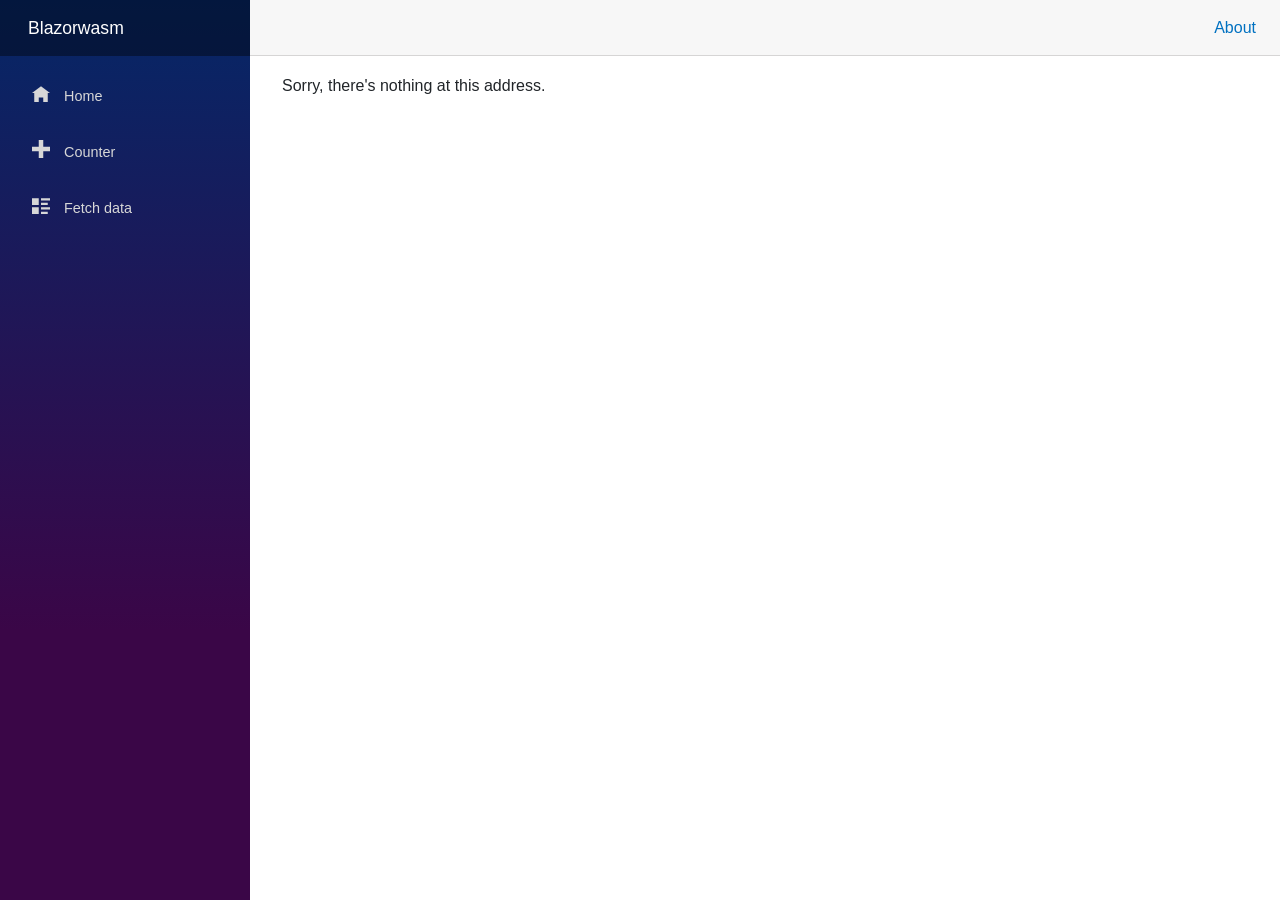
==== index.html @ 3cdfd57c "Deploying to gh-pages from  @ 5145166d13c8aaca1901a6872cc14542c552f240 🚀" ====
<!DOCTYPE html>
<html lang="en">

<head>
    <meta charset="utf-8" />
    <meta name="viewport" content="width=device-width, initial-scale=1.0, maximum-scale=1.0, user-scalable=no" />
    <title>Blazorwasm</title>
    <base href="/" />
    <link href="css/bootstrap/bootstrap.min.css" rel="stylesheet" />
    <link href="css/app.css" rel="stylesheet" />
    <link href="Blazorwasm.styles.css" rel="stylesheet" />
</head>

<body>
    <div id="app">Loading...</div>

    <div id="blazor-error-ui">
        An unhandled error has occurred.
        <a href="" class="reload">Reload</a>
        <a class="dismiss">🗙</a>
    </div>
    <script src="_framework/blazor.webassembly.js"></script>
</body>

</html>
---- css/app.css ----
﻿@import url('open-iconic/font/css/open-iconic-bootstrap.min.css');

html, body {
    font-family: 'Helvetica Neue', Helvetica, Arial, sans-serif;
}

h1:focus {
    outline: none;
}

a, .btn-link {
    color: #0071c1;
}

.btn-primary {
    color: #fff;
    background-color: #1b6ec2;
    border-color: #1861ac;
}

.content {
    padding-top: 1.1rem;
}

.valid.modified:not([type=checkbox]) {
    outline: 1px solid #26b050;
}

.invalid {
    outline: 1px solid red;
}

.validation-message {
    color: red;
}

#blazor-error-ui {
    background: lightyellow;
    bottom: 0;
    box-shadow: 0 -1px 2px rgba(0, 0, 0, 0.2);
    display: none;
    left: 0;
    padding: 0.6rem 1.25rem 0.7rem 1.25rem;
    position: fixed;
    width: 100%;
    z-index: 1000;
}

    #blazor-error-ui .dismiss {
        cursor: pointer;
        position: absolute;
        right: 0.75rem;
        top: 0.5rem;
    }

.blazor-error-boundary {
    background: url([data-uri]) no-repeat 1rem/1.8rem, #b32121;
    padding: 1rem 1rem 1rem 3.7rem;
    color: white;
}

    .blazor-error-boundary::after {
        content: "An error has occurred."
    }
---- Blazorwasm.styles.css ----
/* /Shared/MainLayout.razor.rz.scp.css */
.page[b-43oo3m9f90] {
    position: relative;
    display: flex;
    flex-direction: column;
}

main[b-43oo3m9f90] {
    flex: 1;
}

.sidebar[b-43oo3m9f90] {
    background-image: linear-gradient(180deg, rgb(5, 39, 103) 0%, #3a0647 70%);
}

.top-row[b-43oo3m9f90] {
    background-color: #f7f7f7;
    border-bottom: 1px solid #d6d5d5;
    justify-content: flex-end;
    height: 3.5rem;
    display: flex;
    align-items: center;
}

    .top-row[b-43oo3m9f90]  a, .top-row[b-43oo3m9f90]  .btn-link {
        white-space: nowrap;
        margin-left: 1.5rem;
        text-decoration: none;
    }

    .top-row[b-43oo3m9f90]  a:hover, .top-row[b-43oo3m9f90]  .btn-link:hover {
        text-decoration: underline;
    }

    .top-row[b-43oo3m9f90]  a:first-child {
        overflow: hidden;
        text-overflow: ellipsis;
    }

@media (max-width: 640.98px) {
    .top-row:not(.auth)[b-43oo3m9f90] {
        display: none;
    }

    .top-row.auth[b-43oo3m9f90] {
        justify-content: space-between;
    }

    .top-row[b-43oo3m9f90]  a, .top-row[b-43oo3m9f90]  .btn-link {
        margin-left: 0;
    }
}

@media (min-width: 641px) {
    .page[b-43oo3m9f90] {
        flex-direction: row;
    }

    .sidebar[b-43oo3m9f90] {
        width: 250px;
        height: 100vh;
        position: sticky;
        top: 0;
    }

    .top-row[b-43oo3m9f90] {
        position: sticky;
        top: 0;
        z-index: 1;
    }

    .top-row.auth[b-43oo3m9f90]  a:first-child {
        flex: 1;
        text-align: right;
        width: 0;
    }

    .top-row[b-43oo3m9f90], article[b-43oo3m9f90] {
        padding-left: 2rem !important;
        padding-right: 1.5rem !important;
    }
}
/* /Shared/NavMenu.razor.rz.scp.css */
.navbar-toggler[b-muvk81s5xl] {
    background-color: rgba(255, 255, 255, 0.1);
}

.top-row[b-muvk81s5xl] {
    height: 3.5rem;
    background-color: rgba(0,0,0,0.4);
}

.navbar-brand[b-muvk81s5xl] {
    font-size: 1.1rem;
}

.oi[b-muvk81s5xl] {
    width: 2rem;
    font-size: 1.1rem;
    vertical-align: text-top;
    top: -2px;
}

.nav-item[b-muvk81s5xl] {
    font-size: 0.9rem;
    padding-bottom: 0.5rem;
}

    .nav-item:first-of-type[b-muvk81s5xl] {
        padding-top: 1rem;
    }

    .nav-item:last-of-type[b-muvk81s5xl] {
        padding-bottom: 1rem;
    }

    .nav-item[b-muvk81s5xl]  a {
        color: #d7d7d7;
        border-radius: 4px;
        height: 3rem;
        display: flex;
        align-items: center;
        line-height: 3rem;
    }

.nav-item[b-muvk81s5xl]  a.active {
    background-color: rgba(255,255,255,0.25);
    color: white;
}

.nav-item[b-muvk81s5xl]  a:hover {
    background-color: rgba(255,255,255,0.1);
    color: white;
}

@media (min-width: 641px) {
    .navbar-toggler[b-muvk81s5xl] {
        display: none;
    }

    .collapse[b-muvk81s5xl] {
        /* Never collapse the sidebar for wide screens */
        display: block;
    }
}
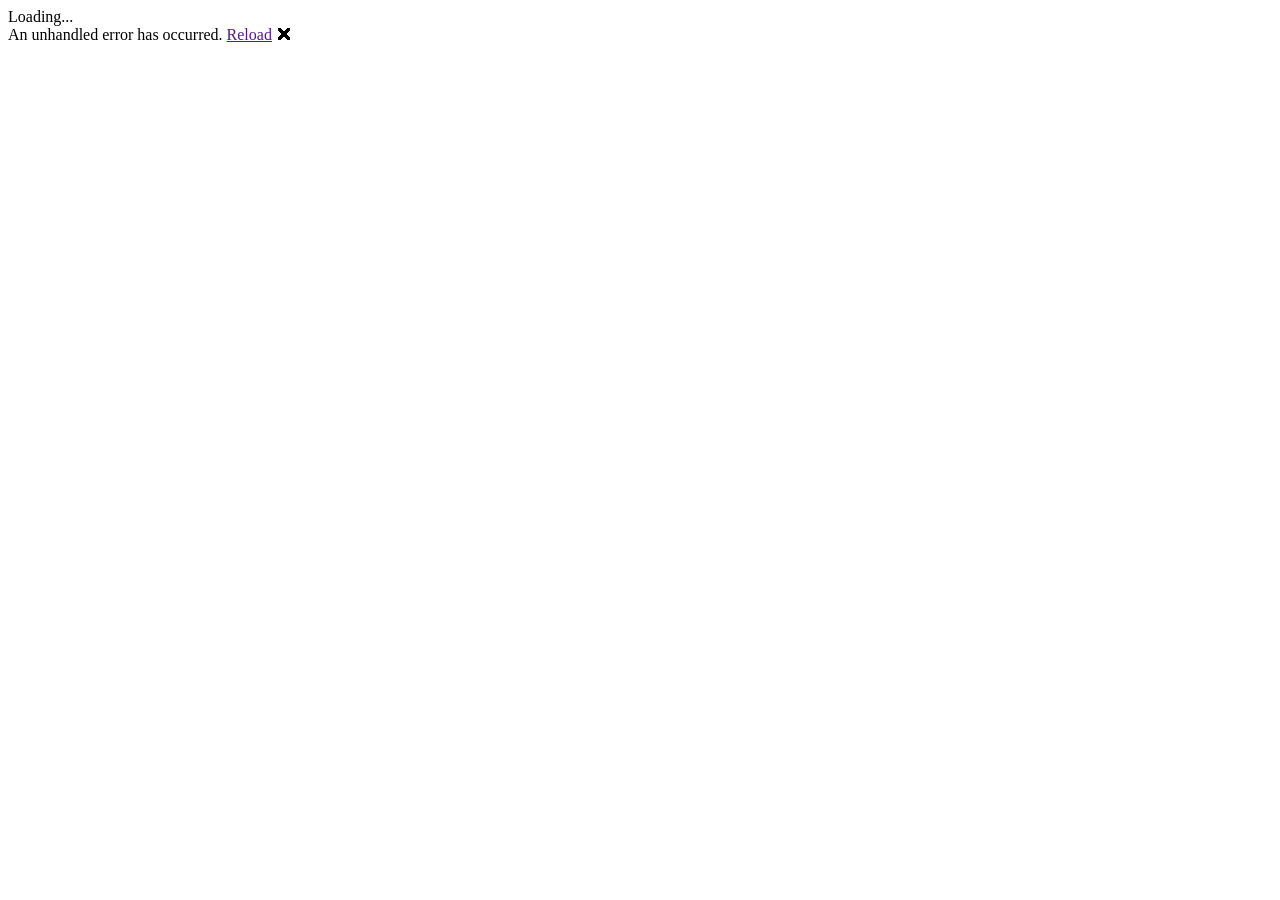
==== commit 352da128: "Deploying to gh-pages from  @ 48c2eed0d9bb23e0fdff89bff43018c24367624b 🚀" ====
--- a/index.html
+++ b/index.html
@@ -5,7 +5,7 @@
     <meta charset="utf-8" />
     <meta name="viewport" content="width=device-width, initial-scale=1.0, maximum-scale=1.0, user-scalable=no" />
     <title>Blazorwasm</title>
-    <base href="/" />
+    <base href="/Blazorwasm/" />
     <link href="css/bootstrap/bootstrap.min.css" rel="stylesheet" />
     <link href="css/app.css" rel="stylesheet" />
     <link href="Blazorwasm.styles.css" rel="stylesheet" />
